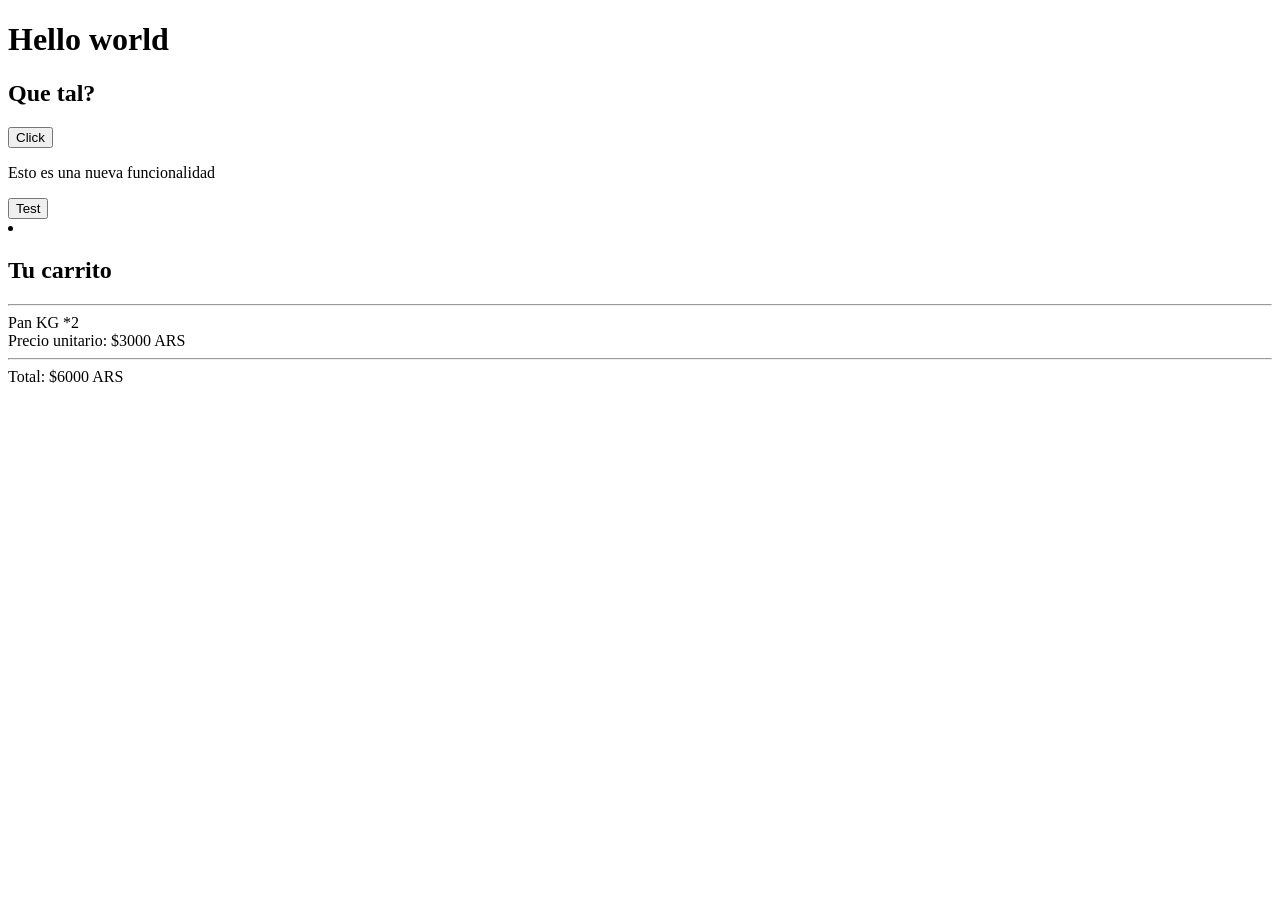
==== Clase-3-Etiquetas/index.html @ 62f17d6c "clase 3 etiquetas" ====
<!DOCTYPE html>
<html lang="es">
<head>
    <meta charset="UTF-8">
    <meta name="viewport" content="width=device-width, initial-scale=1.0">
    <title>Mi primera pagina web</title>
</head>
<body>
    <!--
    heading: encabezados
    h1 ... h6
    
    si usas un h3 debe existir en la pagina un h1 y un h2,
    no se puede saltar de h1 a h3
    -->
    <h1>Hello world</h1>
    <h2>Que tal?</h2>
    <button>Click</button>

    <p>Esto es una nueva funcionalidad</p>
    <button>Test</button>
    <li></li>

    <h2>Tu carrito</h2>
    <hr>
    <span>Pan KG *2 </span>
    <br>
    <span>Precio unitario: $3000 ARS</span>
    <hr>
    <span>Total: $6000 ARS</span>
</body>
</html>
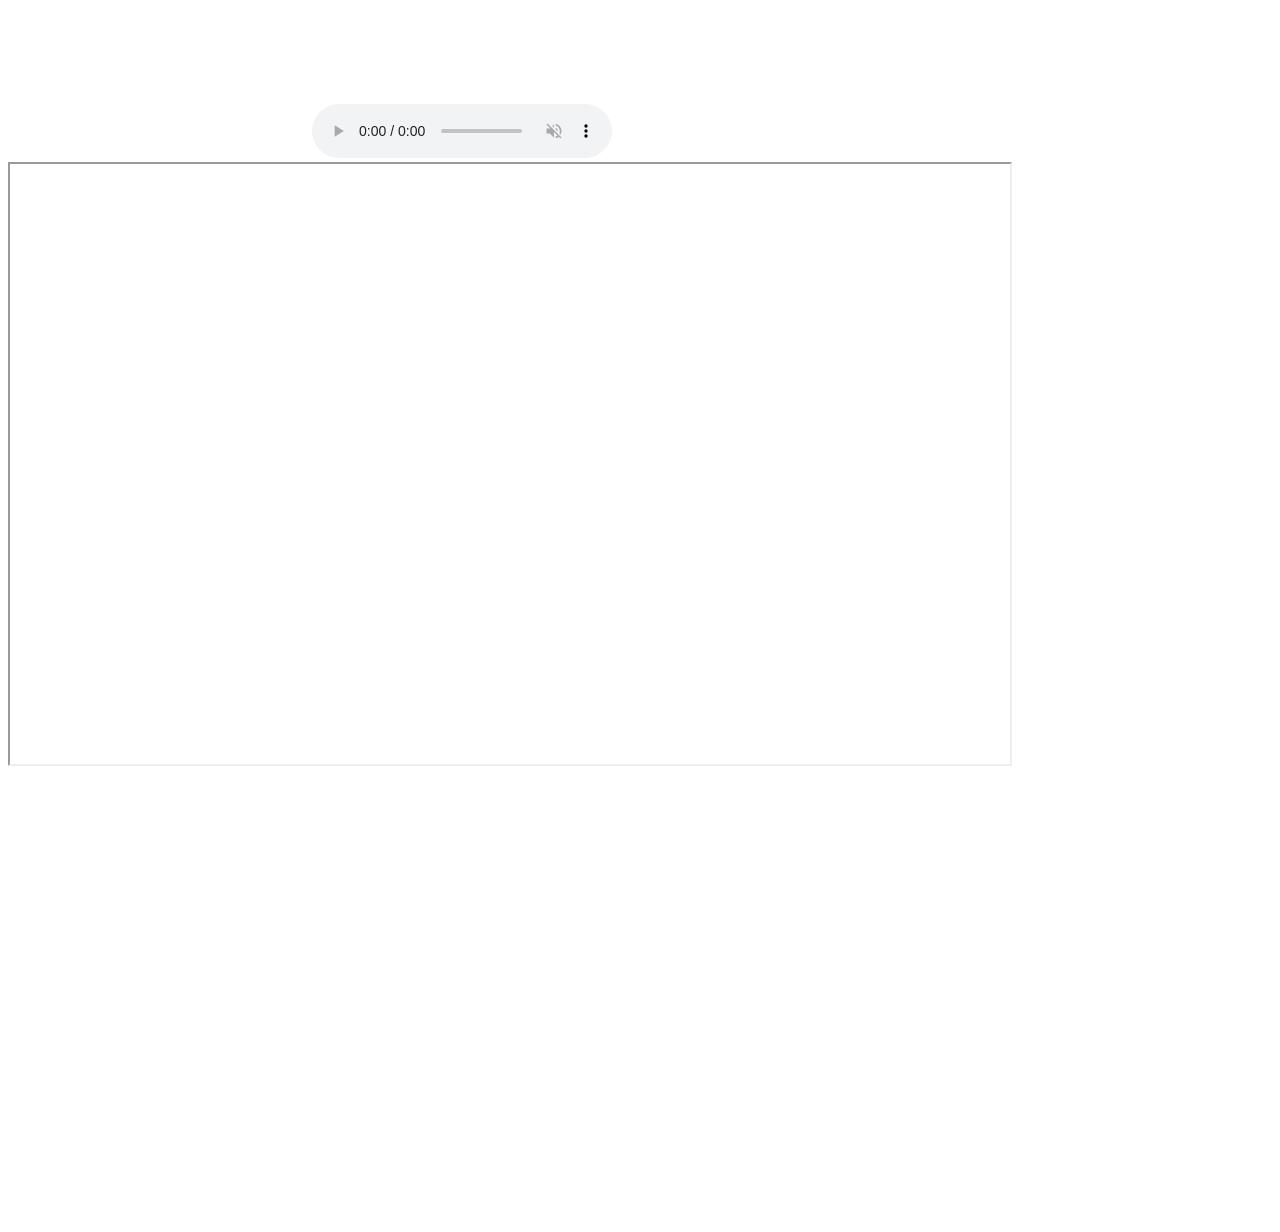
==== commit 643e397f: "clase 3" ====
--- a/Clase-3-Etiquetas/index.html
+++ b/Clase-3-Etiquetas/index.html
@@ -1,32 +1,43 @@
 <!DOCTYPE html>
-<html lang="es">
+<html lang="en">
 <head>
     <meta charset="UTF-8">
     <meta name="viewport" content="width=device-width, initial-scale=1.0">
-    <title>Mi primera pagina web</title>
+    <title>Document</title>
 </head>
 <body>
-    <!--
-    heading: encabezados
-    h1 ... h6
     
-    si usas un h3 debe existir en la pagina un h1 y un h2,
-    no se puede saltar de h1 a h3
+    <!-- 
+    heading
+    a (hipervinculos)
+    listas ordenadas, desordenadas
+    p
+    button
+    span
+    div
+
+    Etiquetas multimedia
+    - img
+    - video
+    - audio
+    - iframe (otra pagina web dentro de nuestra pagina)
     -->
-    <h1>Hello world</h1>
-    <h2>Que tal?</h2>
-    <button>Click</button>
+    <!-- 
+        autoplay: Permite que el video autoinicie (solo si esta muteado)
+        muted: El video esta muteado por defecto
+        controls: Da al usuario los controles del video (play, pause)
+        loop: Hace que se reproduzca en bucle
+    -->
+    <video src="./assets/videos/video-ejemplo.mp4" autoplay muted loop></video>
 
-    <p>Esto es una nueva funcionalidad</p>
-    <button>Test</button>
-    <li></li>
+    <audio src="./assets/audios/audio-prueba.mp3" controls autoplay muted loop></audio>
 
-    <h2>Tu carrito</h2>
-    <hr>
-    <span>Pan KG *2 </span>
-    <br>
-    <span>Precio unitario: $3000 ARS</span>
-    <hr>
-    <span>Total: $6000 ARS</span>
+    <iframe src="https://guerrin.com.ar/" width="1000px" height="600px"></iframe>
+
+    <iframe width="560" height="315" src="https://www.youtube.com/embed/hMwvi-dCZuo?si=2J_0fmBy552TcZfD" title="YouTube video player" frameborder="0" allow="accelerometer; autoplay; clipboard-write; encrypted-media; gyroscope; picture-in-picture; web-share" referrerpolicy="strict-origin-when-cross-origin" allowfullscreen></iframe>
+    <iframe src="https://www.google.com/maps/embed?pb=!1m18!1m12!1m3!1d3284.017148866096!2d-58.38313902716189!3d-34.6037278656548!2m3!1f0!2f0!3f0!3m2!1i1024!2i768!4f13.1!3m3!1m2!1s0x4aa9f0a6da5edb%3A0x11bead4e234e558b!2sObelisco!5e0!3m2!1ses-419!2sar!4v1791226463728!5m2!1ses-419!2sar" width="600" height="450" style="border:0;" allowfullscreen="" loading="lazy" referrerpolicy="strict-origin-when-cross-origin"></iframe>
+
+
+   
 </body>
-</html>
+</html>
